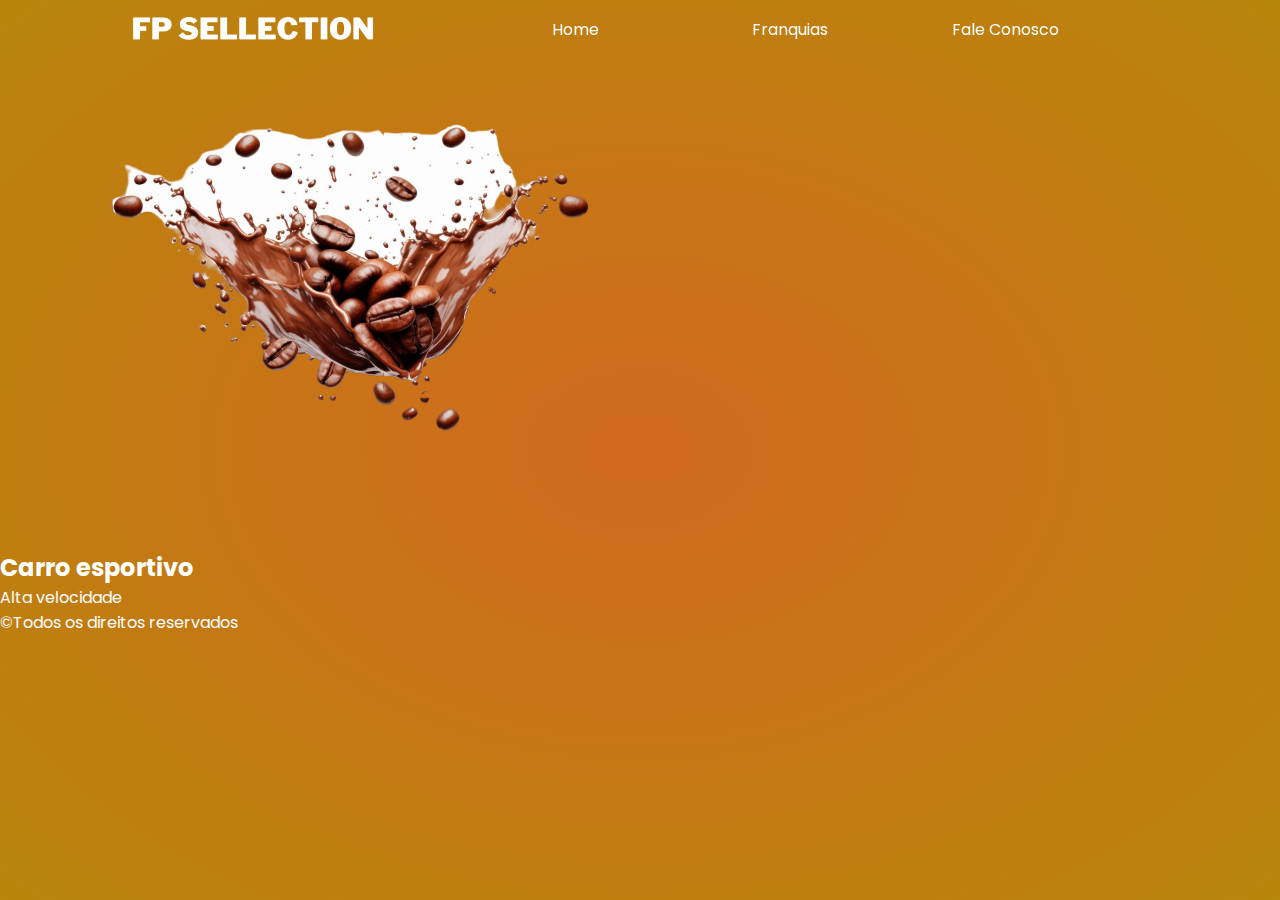
==== franquias.html @ ec5127ef "Projeto Interativo" ====
<!DOCTYPE html>
<html lang="en">
<head>
    <meta charset="UTF-8">
    <meta name="viewport" content="width=device-width, initial-scale=1.0">

    <link rel="shortcut icon" href="imagens/LogoWebmotors2020.png" type="image/x-icon">

    

    <link rel="preconnect" href="https://fonts.googleapis.com">
    <link rel="preconnect" href="https://fonts.gstatic.com" crossorigin>
    <link href="https://fonts.googleapis.com/css2?family=Poppins:ital,wght@0,100;0,200;0,300;0,400;0,500;0,600;0,700;0,800;0,900;1,100;1,200;1,300;1,400;1,500;1,600;1,700;1,800;1,900&display=swap" rel="stylesheet">

    <link rel="preconnect" href="https://fonts.googleapis.com">
    <link rel="preconnect" href="https://fonts.gstatic.com" crossorigin>
    <link href="https://fonts.googleapis.com/css2?family=Poppins:ital,wght@0,100;0,200;0,300;0,400;0,500;0,600;0,700;0,800;0,900;1,100;1,200;1,300;1,400;1,500;1,600;1,700;1,800;1,900&display=swap" 
    rel="stylesheet">

    <link rel="stylesheet" href="css/style.css">
    

    <title>Veículos</title>

</head>
<body>

    <header>
        <img src="imagens/logo.png" alt="logo">

        <nav>

            <ul>
                <li><a class="li_" href="index.html">Home</a></li>
                <li><a class="li_" href="franquias.html">Franquias</a></li>
                <li><a class="li_" href="contato.html">Fale Conosco</a></li>
            </ul>
        </nav>
    </header>

    <main>

    <section>
      
      <img class="carro2" src="imagens/freepik-export-20240726235125PtkG.png" alt="porsche">

        <div>
      <h2>Carro esportivo</h2>

      <p>Alta velocidade</p>

    </div>

      
      
         <footer >
          &copy;Todos os direitos reservados
        </footer>
        

      </section>

        
      
  </main>

  
 <script src="js/script.js"></script>
    
</body>
</html>
---- css/style.css ----
* {
    margin: 0;
    padding: 0;
    box-sizing: border-box;
    list-style: none;
    font-family: "Poppins", sans-serif;
   
   
}

body {

    background-color: #000;
    color: #fff;
    font-size: 16px;
    overflow: hidden;
     
}

header  {

        /* centralizar qualquer coisa*/

        position: fixed;
        width: 80vw;
        left: 50%;
        transform: translate(-50%);
        display: grid;
        align-items: center;
        grid-template-columns: 1fr 600px;
        gap: 10%;
        z-index: 2;

        & img {

            width: 250px;
        }

       & nav {

        & ul {

            display: grid;
            grid-template-columns: repeat(3, 200px) ;
            cursor: pointer;

        }
       }
}

section {

    background-image: radial-gradient(#D2691E, #B8860B);
    height: 100dvh;
    position: relative;

    & .list {

        width: 70vw;
        height: 100%;
        margin: auto;
        position: relative;

        & .item {

            position: absolute;
            inset: 0;   /* atributo inset:  coloca top, bottom, left e right como zero*/

            & .caf-img {

                position: absolute;
                top: 50%;
                transform: translateY(-50%);
                width: 70%;

                & img {

                    width: 100%;
                    transform: rotate(-25deg);
                }

                &::before {

                    content: '';
                    position: absolute;
                    background-color: #000;
                    width: 70%;
                    height: 100px;
                    top: 320px;
                    left: 40%;
                    border: 10%;
                    filter: blur(45px);

                }
            }

            & .content {

               position: absolute;
               right: 100px;
               width: 70%;
               height: 100%;
               display: flex;
               flex-direction: column;
               justify-content: center;
               align-items: end;
               gap: 20px;

               & .caf-information {

                font-weight: bold; /* deixa as palavras em negrito*/
               }

               & h2 {

                font-size: 5em;
                line-height: 1em;
                font-family: "League Gothic", sans-serif;;
               }

               & .description {

                color: rgb(199, 180, 180);
                font-size: 11px;
                text-align: right;
                max-width: 400px;
               }

               & .information {

                border-radius: 30px;
                height: 35px;
                width: 120px;
                text-transform: uppercase; /* deixa a letra maiuscula ou minuscula */
                border: 2px solid #D2691E;
                background-color: rgb(236, 221, 241) ;
                color: rgb(58, 55, 57);
                font-weight: bold;
                cursor: pointer;
               
               }

            }
        }

        &::before {

            content: "";
            position: absolute;
            height: 200px;
            width: 100%;
            top: 50%;
            border-top: 1px solid #fff;

        
        }

    }

    .arrows {

        width: 70vw;
        position: absolute;
        top: 50%;
        left: 50%;
        transform: translate(-50%, -25px);
        display: flex;
        justify-content: space-between ;

        
        & button:nth-child(1) { /*:nth-child = é utilizado para selecionar um elemento específico com base na sua posição em relação aos seus irmãos dentro de um elemento pai*/

            & img {

                transform: scale(-1);
            }

        }

        & button {
    
            top: 60%;
            width: 50px;
            height: 50px;
            border-radius: 50%;
            border: none;
            cursor: pointer;

            & img {
    
                width: 30px;
                margin-top: 4px;
            }

            &:hover{

                background-color: rgb(220, 169, 240);
            }
        }
    }
    
    
}

    .indicadores {

      position: absolute;
      top: 50%;
      left: 50%;
      transform: translateX(-50%);
      height: 200px;
      width: 90vw;
      display:flex;
      flex-direction: column;
      justify-content: end;
      gap: 15px;
      font-family: "League Gothic", sans-serif;
      & .number {

        display: grid;
        font-size: 3em;
        grid-template-columns: 50px;
        font-family: "League Gothic", sans-serif;
        
       
      }

      & ul {

        display: flex;
        gap: 10px;

        & li {

            width: 50px;
            height: 5px;
            background-color: rgb(232, 214, 240);
            border-radius: 5px;
            transition: 0.5s;

        }

        & .active {

            background-color: #f19090;
        }
      }

    }

    section {

        & .list {

            --calculo: 1; /* criando uma variável calculo dentro do css*/

                & .item {

                        transform: translateX(calc(100vw * var(--calculo)));
                        transition: 0.5s;
                        opacity: 0;

                        & .caf-img {

                            & img {

                                transform: rotate(0);
                                transition: 0.5s;
                                transition-delay: 0.3s;
                            }

                        }

                        & .content {

                                & .caf-information, h2, .description, .information {

                                    transform: translateX(calc(200vw * var(--calculo)));
                                    transition: 0.7s;
                                    transition-delay: 0.3s;
                                    opacity: 0;
                                } 

                                 & h2 {

                                    transition-delay: 0.5s;
                                }

                                & .description {

                                    transition-delay: 0.7s;
                                }

                                & .information {

                                    transition-delay: 0.9s;
                                }
                                

                                }         

                                
                }    

                & .active {

                    transform: translateX(0);
                    transition: 0.5s;
                    opacity: 1;

                    & .caf-img {

                        & img {

                            transform: rotate(-30deg);
                              
                        }

                    }


                    & .content {

                        & .caf-information, h2, .description, .information {

                            transform: translateX(0);
                            opacity: 1;

                        }
                    

                } 
        }
                
        }
    


    }

    .li_ {

        color: #fff;
        text-decoration: none;
        
    }

    .carro1 {

    margin: 150px;
    align-items: center;

    }

    .carro2 {

        margin: 100px;
        width: 500px;
    }

    /* footer {
        
        margin: 0 0 25px;
    } */

    .conteudo {

        max-width: 100vw;
    }
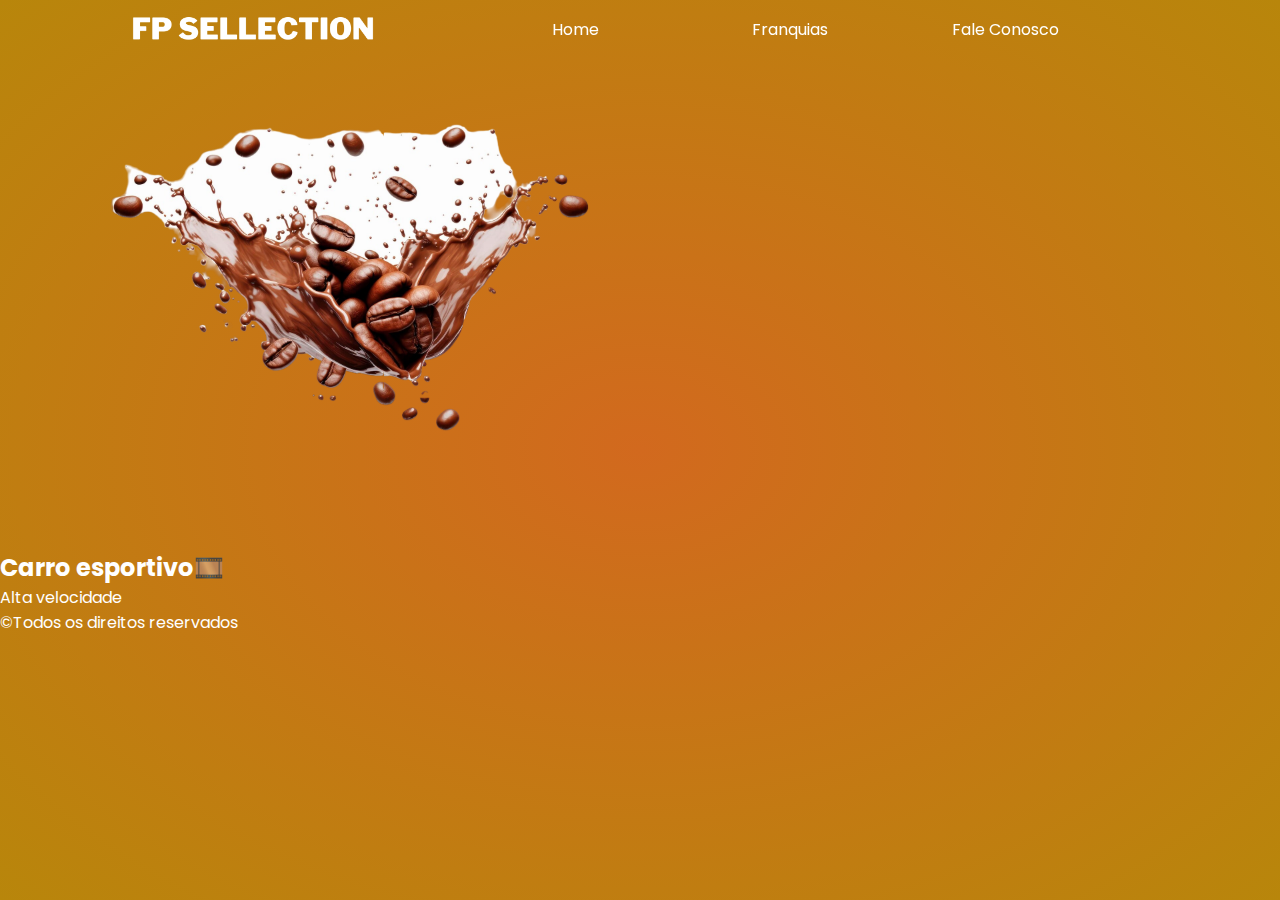
==== commit ec2a676c: "Adicionando imagem" ====
--- a/franquias.html
+++ b/franquias.html
@@ -45,7 +45,7 @@
       <img class="carro2" src="imagens/freepik-export-20240726235125PtkG.png" alt="porsche">
 
         <div>
-      <h2>Carro esportivo</h2>
+      <h2>Carro esportivo🎞️</h2>
 
       <p>Alta velocidade</p>
 
